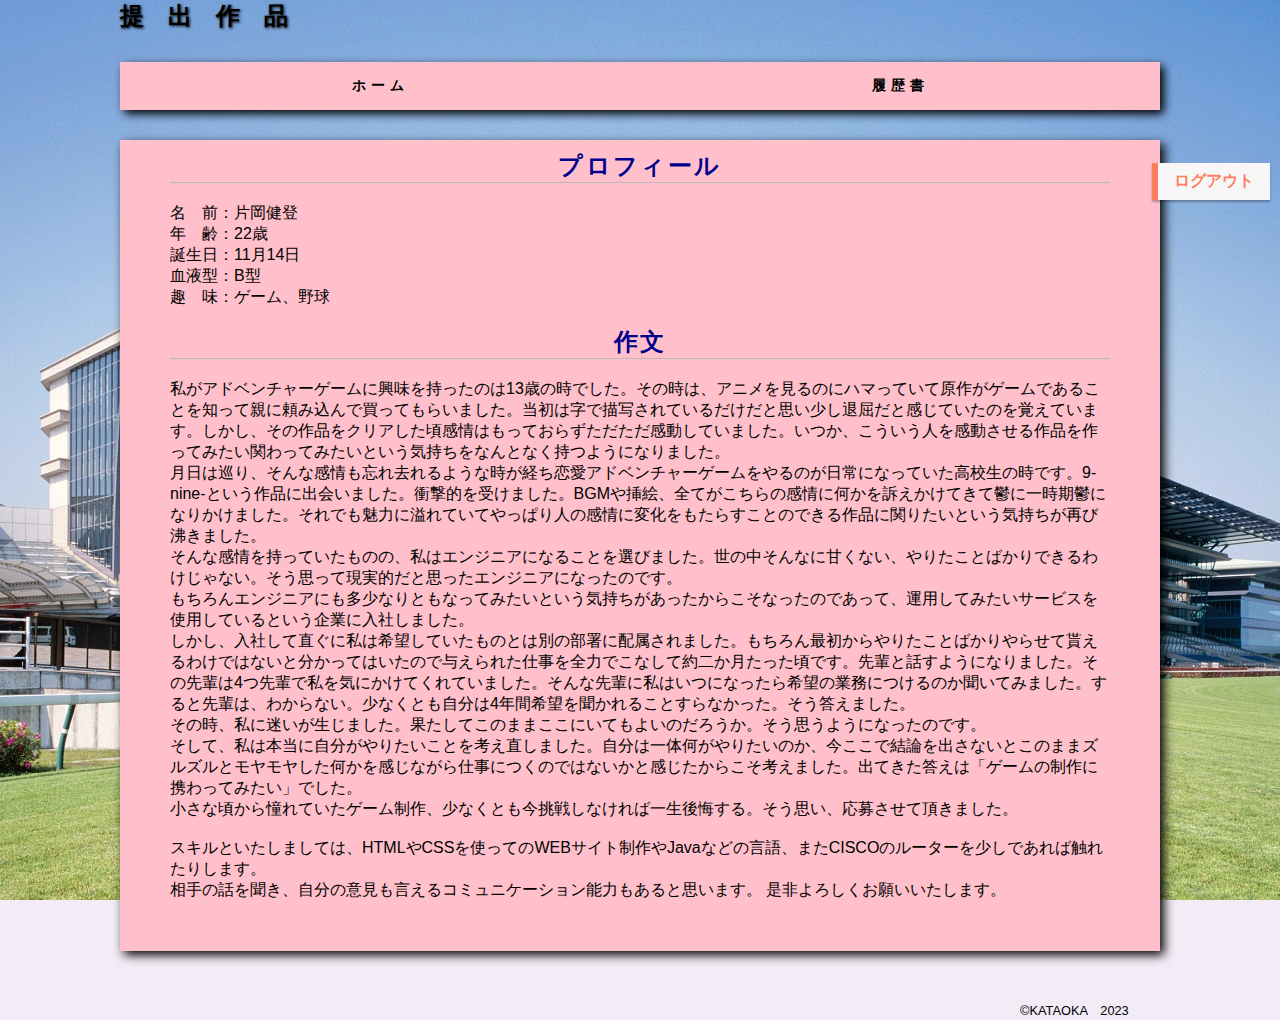
==== index.html @ f49cc72e "Add files via upload" ====
<!DOCTYPE html>
<html lang="ja">

<head>
  <meta charset="UTF-8">
  <title>提出作品</title>

  <link href="css/ress.css" rel="stylesheet" type="text/css">
  <link href="css/style.css" rel="stylesheet" type="text/css">
</head>

<body>
  <div class="wrapper">
    <header class="header_top">
      <h1 id="sample">提出作品</h1>

    </header>
    <div class="main_visual" id="aaa">

      <a href="form2.html"><button class="btn2"> ログアウト</button></a>
      </div>



    <nav class="main_navigation">
      <ul>
        <li><a href="index.html">ホーム</a></li>
        <li><a href="rireki.html">履歴書</a></li>
        

      </ul>
    </nav>


    <article class="article_top">
      <section class="section_top3">

        <div>
        <h1 class="aiai">プロフィール</h1>



        <p>名　前：片岡健登</p>
        <p>年　齢：22歳</p>
        <p>誕生日：11月14日</p>
        <p>血液型：B型</p>
        <p>趣　味：ゲーム、野球</p>
        <p></p>
        <p></p>
        <p></p>
        <br>
        

      </div>
      <div>
        <h1 class="aiai">作文</h1>



        <p>私がアドベンチャーゲームに興味を持ったのは13歳の時でした。その時は、アニメを見るのにハマっていて原作がゲームであることを知って親に頼み込んで買ってもらいました。当初は字で描写されているだけだと思い少し退屈だと感じていたのを覚えています。しかし、その作品をクリアした頃感情はもっておらずただただ感動していました。いつか、こういう人を感動させる作品を作ってみたい関わってみたいという気持ちをなんとなく持つようになりました。
        </p>
        <p>月日は巡り、そんな感情も忘れ去れるような時が経ち恋愛アドベンチャーゲームをやるのが日常になっていた高校生の時です。9-nine-という作品に出会いました。衝撃的を受けました。BGMや挿絵、全てがこちらの感情に何かを訴えかけてきて鬱に一時期鬱になりかけました。それでも魅力に溢れていてやっぱり人の感情に変化をもたらすことのできる作品に関りたいという気持ちが再び沸きました。
        </p>
        <p>そんな感情を持っていたものの、私はエンジニアになることを選びました。世の中そんなに甘くない、やりたことばかりできるわけじゃない。そう思って現実的だと思ったエンジニアになったのです。
        </p>
        <p>もちろんエンジニアにも多少なりともなってみたいという気持ちがあったからこそなったのであって、運用してみたいサービスを使用しているという企業に入社しました。
        </p>
        <p>しかし、入社して直ぐに私は希望していたものとは別の部署に配属されました。もちろん最初からやりたことばかりやらせて貰えるわけではないと分かってはいたので与えられた仕事を全力でこなして約二か月たった頃です。先輩と話すようになりました。その先輩は4つ先輩で私を気にかけてくれていました。そんな先輩に私はいつになったら希望の業務につけるのか聞いてみました。すると先輩は、わからない。少なくとも自分は4年間希望を聞かれることすらなかった。そう答えました。

        </p>
        <p>その時、私に迷いが生じました。果たしてこのままここにいてもよいのだろうか。そう思うようになったのです。
        </p>
        <p>そして、私は本当に自分がやりたいことを考え直しました。自分は一体何がやりたいのか、今ここで結論を出さないとこのままズルズルとモヤモヤした何かを感じながら仕事につくのではないかと感じたからこそ考えました。出てきた答えは「ゲームの制作に携わってみたい」でした。
        </p>
        <p>小さな頃から憧れていたゲーム制作、少なくとも今挑戦しなければ一生後悔する。そう思い、応募させて頂きました。
        </p>
        
        <br>
        <p>スキルといたしましては、HTMLやCSSを使ってのWEBサイト制作やJavaなどの言語、またCISCOのルーターを少しであれば触れたりします。
        </p>
        <p>相手の話を聞き、自分の意見も言えるコミュニケーション能力もあると思います。
          是非よろしくお願いいたします。</p>
        

      </div>
    </section>

    






    </article>

    <footer class="footer_top2">
      <div class="copyright">
        <small>&copy;KATAOKA　2023</small>
      </div>
    </footer>

  </div>



</body>

</html>
---- css/ress.css ----
/*!
 * ress.css • v1.2.2
 * MIT License
 * github.com/filipelinhares/ress
 */

/* # =================================================================
   # Global selectors
   # ================================================================= */

html {
  box-sizing: border-box;
  overflow-y: scroll; /* All browsers without overlaying scrollbars */
  -webkit-text-size-adjust: 100%; /* iOS 8+ */
}

*,
::before,
::after {
  background-repeat: no-repeat; /* Set `background-repeat: no-repeat` to all elements and pseudo elements */
  box-sizing: inherit;
}

::before,
::after {
  text-decoration: inherit; /* Inherit text-decoration and vertical align to ::before and ::after pseudo elements */
  vertical-align: inherit;
}

* {
  padding: 0; /* Reset `padding` and `margin` of all elements */
  margin: 0;
}

/* # =================================================================
   # General elements
   # ================================================================= */

/* Add the correct display in iOS 4-7.*/
audio:not([controls]) {
  display: none;
  height: 0;
}

hr {
  overflow: visible; /* Show the overflow in Edge and IE */
}

/*
* Correct `block` display not defined for any HTML5 element in IE 8/9
* Correct `block` display not defined for `details` or `summary` in IE 10/11
* and Firefox
* Correct `block` display not defined for `main` in IE 11
*/
article,
aside,
details,
figcaption,
figure,
footer,
header,
main,
menu,
nav,
section,
summary {
  display: block;
}

summary {
  display: list-item; /* Add the correct display in all browsers */
}

small {
  font-size: 80%; /* Set font-size to 80% in `small` elements */
}

[hidden],
template {
  display: none; /* Add the correct display in IE */
}

abbr[title] {
  border-bottom: 1px dotted; /* Add a bordered underline effect in all browsers */
  text-decoration: none; /* Remove text decoration in Firefox 40+ */
}

a {
  background-color: transparent; /* Remove the gray background on active links in IE 10 */
  -webkit-text-decoration-skip: objects; /* Remove gaps in links underline in iOS 8+ and Safari 8+ */
}

a:active,
a:hover {
  outline-width: 0; /* Remove the outline when hovering in all browsers */
}

code,
kbd,
pre,
samp {
  font-family: monospace, monospace; /* Specify the font family of code elements */
}

b,
strong {
  font-weight: bolder; /* Correct style set to `bold` in Edge 12+, Safari 6.2+, and Chrome 18+ */
}

dfn {
  font-style: italic; /* Address styling not present in Safari and Chrome */
}

/* Address styling not present in IE 8/9 */
mark {
  background-color: #ff0;
  color: #000;
}

/* https://gist.github.com/unruthless/413930 */
sub,
sup {
  font-size: 75%;
  line-height: 0;
  position: relative;
  vertical-align: baseline;
}

sub {
  bottom: -0.25em;
}

sup {
  top: -0.5em;
}

/* # =================================================================
   # Forms
   # ================================================================= */

input {
  border-radius: 0;
}

/* Apply cursor pointer to button elements */
button,
[type="button"],
[type="reset"],
[type="submit"],
[role="button"] {
  cursor: pointer;
}

/* Replace pointer cursor in disabled elements */
[disabled] {
  cursor: default;
}

[type="number"] {
  width: auto; /* Firefox 36+ */
}

[type="search"] {
  -webkit-appearance: textfield; /* Safari 8+ */
}

[type="search"]::-webkit-search-cancel-button,
[type="search"]::-webkit-search-decoration {
  -webkit-appearance: none; /* Safari 8 */
}

textarea {
  overflow: auto; /* Internet Explorer 11+ */
  resize: vertical; /* Specify textarea resizability */
}

button,
input,
optgroup,
select,
textarea {
  font: inherit; /* Specify font inheritance of form elements */
}

optgroup {
  font-weight: bold; /* Restore the font weight unset by the previous rule. */
}

button {
  overflow: visible; /* Address `overflow` set to `hidden` in IE 8/9/10/11 */
}

/* Remove inner padding and border in Firefox 4+ */
button::-moz-focus-inner,
[type="button"]::-moz-focus-inner,
[type="reset"]::-moz-focus-inner,
[type="submit"]::-moz-focus-inner {
  border-style: 0;
  padding: 0;
}

/* Replace focus style removed in the border reset above */
button:-moz-focusring,
[type="button"]::-moz-focus-inner,
[type="reset"]::-moz-focus-inner,
[type="submit"]::-moz-focus-inner {
  outline: 1px dotted ButtonText;
}

button,
html [type="button"], /* Prevent a WebKit bug where (2) destroys native `audio` and `video`controls in Android 4 */
[type="reset"],
[type="submit"] {
  -webkit-appearance: button; /* Correct the inability to style clickable types in iOS */
}

button,
select {
  text-transform: none; /* Firefox 40+, Internet Explorer 11- */
}

/* Remove the default button styling in all browsers */
button,
input,
select,
textarea {
  background-color: transparent;
  border-style: none;
  color: inherit;
}

/* Style select like a standard input */
select {
  -moz-appearance: none; /* Firefox 36+ */
  -webkit-appearance: none; /* Chrome 41+ */
}

select::-ms-expand {
  display: none; /* Internet Explorer 11+ */
}

select::-ms-value {
  color: currentColor; /* Internet Explorer 11+ */
}

legend {
  border: 0; /* Correct `color` not being inherited in IE 8/9/10/11 */
  color: inherit; /* Correct the color inheritance from `fieldset` elements in IE */
  display: table; /* Correct the text wrapping in Edge and IE */
  max-width: 100%; /* Correct the text wrapping in Edge and IE */
  white-space: normal; /* Correct the text wrapping in Edge and IE */
}

::-webkit-file-upload-button {
  -webkit-appearance: button; /* Correct the inability to style clickable types in iOS and Safari */
  font: inherit; /* Change font properties to `inherit` in Chrome and Safari */
}

[type="search"] {
  -webkit-appearance: textfield; /* Correct the odd appearance in Chrome and Safari */
  outline-offset: -2px; /* Correct the outline style in Safari */
}

/* # =================================================================
   # Specify media element style
   # ================================================================= */

img {
  border-style: none; /* Remove border when inside `a` element in IE 8/9/10 */
}

/* Add the correct vertical alignment in Chrome, Firefox, and Opera */
progress {
  vertical-align: baseline;
}

svg:not(:root) {
  overflow: hidden; /* Internet Explorer 11- */
}

audio,
canvas,
progress,
video {
  display: inline-block; /* Internet Explorer 11+, Windows Phone 8.1+ */
}

/* # =================================================================
   # Accessibility
   # ================================================================= */

/* Hide content from screens but not screenreaders */
@media screen {
  [hidden~="screen"] {
    display: inherit;
  }
  [hidden~="screen"]:not(:active):not(:focus):not(:target) {
    position: absolute !important;
    clip: rect(0 0 0 0) !important;
  }
}

/* Specify the progress cursor of updating elements */
[aria-busy="true"] {
  cursor: progress;
}

/* Specify the pointer cursor of trigger elements */
[aria-controls] {
  cursor: pointer;
}

/* Specify the unstyled cursor of disabled, not-editable, or otherwise inoperable elements */
[aria-disabled] {
  cursor: default;
}

/* # =================================================================
   # Selection
   # ================================================================= */

/* Specify text selection background color and omit drop shadow */

::-moz-selection {
  background-color: #b3d4fc; /* Required when declaring ::selection */
  color: #000;
  text-shadow: none;
}

::selection {
  background-color: #b3d4fc; /* Required when declaring ::selection */
  color: #000;
  text-shadow: none;
}
---- css/style.css ----
@charset "utf-8";
/* CSS Document */

/*****共通部分
***********************************************/
body {
  font-family: "游ゴシック体", YuGothic, "游ゴシック Medium", "Yu Gothic Medium",
    "游ゴシック", "Yu Gothic", sans-serif;
  background: url(../images/.png);
  background: url(../images/105.jpg);
  background-repeat: no-repeat;
  background-size: cover;
  background-attachment: fixed;
  background-position: center center;
  background-repeat: no-repeat;
  z-index: -1;

  background-size: cover;
  background-color: #F3EBF6;
}
.btn{
  color: #000;
  position: fixed;
  bottom: 10px;
  right: 10px;
  margin: 0 0 700px 0;

  background-color: #6495ed;
}
.btn1 {
  color: #000;
  position: inherit;
  bottom: 10px;
  right: 10px;
  margin-left: 1000px;
  background-color: #6495ed;
}

.btn2 {
  display: inline-block;
  padding: 0.5em 1em;
  position: fixed;
  bottom: 10px;
  right: 10px;
  margin: 0 0 690px 0;
  text-decoration: none;
  background: #f7f7f7;
  border-left: solid 6px #ff7c5c;/*左線*/
  color: #ff7c5c;/*文字色*/
  font-weight: bold;
  box-shadow: 0px 2px 2px rgba(0, 0, 0, 0.29);
}

.btn3 {
  display: inline-block;
  padding: 0.5em 1em;
  position: fixed;
  bottom: 10px;
  right: 10px;

  text-decoration: none;
  background: #f7f7f7;
  border-left: solid 6px #ff7c5c;/*左線*/
  color: #ff7c5c;/*文字色*/
  font-weight: bold;
  box-shadow: 0px 2px 2px rgba(0, 0, 0, 0.29);
}

.btn1:active {
  box-shadow: inset 0 0 2px rgba(128, 128, 128, 0.1);
  transform: translateY(2px);
}

.btn4 {
  display: inline-block;
  padding: 7px 20px;
  border-radius: 25px;
  text-decoration: none;
  color: #000;
  font-weight: bold;
  background-image: linear-gradient(45deg, #00ffff 0%, #40e0d0 100%);
  transition: .4s;
  margin-top: 20px;
  margin-left: 30px;
}

.btn4:hover {
  background-image: linear-gradient(45deg, #afeeee 0%, #e0ffff 100%);
}
#sample {
  letter-spacing: 1em;
  color: #000;
}
.wrapper {
  width: 1040px;
  margin: 0 auto;
}

.wrapper1 {
  width: 1040px;
  margin: 0 auto;
}

#form4{
position:relative;
max-width:300px;
margin-bottom:20px;
}
#sbox4{
height:50px;
padding:0 10px;
position:absolute;
left:0;
top:0;
border-radius:25px;
outline:0;
background:#eee;
}
#sbtn4{
height:50px;
width:50px;
position:absolute;
left:250px;
top:0;
background:#7fbfff;
color:#fff;
border:none;
border-radius:0 25px 25px 0;
}
#sbtn4 .fa-search{
font-size:20px;
position:absolute;
top:30%;
left:30%;
}
#sbtn4:hover{
color:#888;
}
/*****ヘッダー*****/
.header_top h1 {
  color: #fff;
  font-size: 24px;
  text-shadow: 1px 1px 3px #000;
}
.header_top h1 span {
  color: #fff;
  font-size: 16px;
}

.tb1 {
  padding-bottom: 15px;
  margin: auto;
}

.tb2 {
  margin-bottom: 15px;
}

/*****メインビジュアル*****/
.main_visual img {

  max-width: 100%;
  height: auto;
  display: block;
  border-top-left-radius: 20px;
  border-top-right-radius: 20px;
  border-bottom-left-radius: 20px;
  border-bottom-right-radius: 20px;
  box-shadow: 4px 4px 10px 0px;
}
.main_visual a {
  text-decoration: none;
  font-weight: bold;
}
#aaa {
  width : 100%;
}
#slideshow {
  position: relative;
  height: 480px;
}
#slideshow IMG {
  position: absolute;
  top: 0;
  left: 0;
  z-index: 8;
  opacity: 0;
}
#slideshow IMG.active {
  z-index: 10;
  opacity: 1;
}
#slideshow IMG.last-active {
  z-index: 9;
}



/*****ナビゲーション*****/

.main_navigation {
  border-radius: 4px;
  box-shadow: 4px 4px 10px 0px;

}
.main_navigation ul {
  list-style: none;
  display: flex;
  justify-content: space-around;
  background-color: rgba(255, 192, 203, 1);
  margin-top: 30px;
}
.main_navigation li {
  width: 25%;
  text-align: center;
}
.main_navigation a {
  padding: 15px 0;
  display: block;
  text-decoration: none;
  color: #000;
  font-size: 14px;
  letter-spacing: 5px;
  font-weight: bold;
}
.main_navigation a:hover {
  background-color: rgba(255, 140, 0, 0.8);
  color: #000;
  transition: all 0.5s;
  width: 100%;
  padding-left: 10px;
}

.main_navigation1 {
  margin: 0px -150px 0px -150px;
  box-shadow: 4px 4px 10px 0px;
}

.main_navigation1 ul {
  list-style: none;
  display: flex;
  justify-content: space-around;
  background-color: rgba(255, 192, 203, 1);
  margin-top: 30px;
}
.main_navigation1 li {
  width: 25%;
  text-align: center;
}
.main_navigation1 a {
  padding: 15px 0;
  display: block;
  text-decoration: none;
  color: #000;
  font-size: 14px;
  letter-spacing: 5px;
  font-weight: bold;
}
.main_navigation1 a:hover {
  background-color: rgba(255, 140, 0, 0.8);
  color: #000;
  transition: all 0.5s;
  width: 100%;
  padding-left: 10px;
}

.main_navigation5 {
  display: inline-block;
  padding: 0.5em 1em;
  text-decoration: none;
  background: #668ad8;

  border-radius: 4px;
  box-shadow: 0px 0px 0px 5px #668ad8;
  border: dashed 1px #FFF;
  margin: 20px 20px 20px 20px ;
}



.main_navigation5 ul {
  list-style: none;
  display: flex;
  justify-content: space-around;
  background-color: rgba(255, 192, 203, 1);
  margin-top: 30px;
}
.main_navigation5 li {
  width: 25%;
  text-align: center;
}
.main_navigation5 a {
  padding: 15px 0;
  display: block;
  text-decoration: none;
  color: #000;
  font-size: 14px;
  letter-spacing: 5px;
  font-weight: bold;
}
.main_navigation5 a:hover {
  background-color: rgba(255, 140, 0, 0.8);
  color: #000;
  transition: all 0.5s;
  width: 100%;
  padding-left: 10px;
  border: dotted 1px #FFF;
}
.div1 {
  columns: 4 20em;
}
.div1 a {
  text-decoration: none;
  color: #000;
}

.div5 {
  display: flex;
  flex-wrap: wrap;
  }


.h4 {
  margin-top: 20px;
}
.items-wrap {
  width: 960px;


  display: flex;
  flex-wrap: wrap;
  /* justify-content: space-between; */
  justify-content: space-around;
}

.table1 {
  margin-top: 20px;
}

.caption1 {
  font-weight: bold;
}

.td1 {
  background-color: #87cefa;
}
.td2 {
  background-color: #ffb6c1;
}

.tr1 {
  background-color: #90ee90;
}

.white {
  background-color: #ffffff;
}

.black {
  background-color: #000000;
}

.black1 {
  color: #ffffff;
}

.red {
  background-color: #ff0000;
}

.blue {
  background-color: #0000ff;
}

.yellow {
  background-color: #ffff00;
}

.green {
  background-color: #3cb371;
}

.orange {
  background-color: #ffa500;
}

.pink {
  background-color: #ff00ff;
}

.lemon {
  background-color: #fffacd;
}

.cyan {
  background-color: #e0ffff;
}

.tan {
  background-color: #d2b48c;
}

.gs {
  background-color: #dda0dd;
}
/*****フッター*****/
.footer_top {
  display: table;
  margin-top: 15px;
  width: 100%;
  height: 200px;
  text-align: center;
  background-color: rgba(255, 192, 203, 1);
}
.footer_top .copyright {
  display: table-cell;
  vertical-align: middle;
  color: #00008b;
  font-size: 14px;
  font-weight: bold;
  letter-spacing: 0.2em;/*1mは14px*/
}

.footer_top2 {
  margin-left: 900px;
}

/*****メインコンテンツ・トップページ
***********************************************/

.article_top {
  margin: 30px auto 0;
  display: flex;
  flex-wrap: wrap;
  justify-content: space-between;
}

.article_top1 {
  margin: 30px auto 0;
  display: flex;
  flex-direction: row;
  justify-content: space-between;
}
.article_top2 {
  margin: 30px 0 0;
  display: flex;
  flex-direction: row;
  justify-content: space-between;
}

.section_top5 {
  align-self: flex-start;
  padding: 2.5%;
  margin-bottom: 30px;
  background-color: rgba(255, 192, 203, 1);
  box-shadow: 4px 4px 10px 0px;
}
.section_top5 h1 {
  font-size: 24px;
  color: #00008b;
  letter-spacing: 0.1em;
  border-bottom: 1px solid #bababa;
  margin-bottom: 20px;
}
.section_to5 p {
  color: #00008b;
  line-height: 1.75;
  margin-bottom: 20px;
}
.section_top5 .btn {
  color: #00008b;
  background-color: #3998a7;
  padding: 10px 30px;
  border-radius: 5px;
  letter-spacing: 0.3em;
  text-decoration: none;
}
.section_top5 .btn:hover {
  background-color: #000000;
  transition: all 0.5s;
  color: #ffffff;
}
#btn2 {
  font-weight: bold;
}

.section_top1 {
padding: 10px 50px 50px 50px;
margin: 0 auto 50px auto;
  background-color: rgba(255, 192, 203, 1);
}

.section_top2 h1 {
  font-size: 24px;
  color: #00008b;
  letter-spacing: 0.1em;
  border-bottom: 1px solid #bababa;
  margin-bottom: 20px;
}

.section_top2 {
  padding: 10px 50px 50px 50px;
  margin: 0px -200px 50px -200px;
  background-color: rgba(255, 192, 203, 1);
  box-shadow: 4px 4px 10px 0px;

}

.section_top1 h1 {
  font-size: 24px;
  color: #00008b;
  letter-spacing: 0.1em;
  border-bottom: 1px solid #bababa;
  margin-bottom: 20px;
}

.section_top3 h1 {
  font-size: 24px;
  color: #00008b;
  letter-spacing: 0.1em;
  border-bottom: 1px solid #bababa;
  margin-bottom: 20px;
}

.section_top3 {

  padding: 10px 50px 50px 50px;
  margin: 0 auto 50px auto;

  background-color: rgba(255, 192, 203, 1);
  box-shadow: 4px 4px 10px 0px;
}

.table2 {
  margin: 10px auto 0 auto;
}

.table3 {
  margin: 50px auto 0 auto;
}

.section_top4 h1 {
  font-size: 24px;
  color: #00008b;
  letter-spacing: 0.1em;
  border-bottom: 1px solid #bababa;
  margin-bottom: 20px;
}

.section_top4 {
  margin: 0 auto 50px auto;
  width: 48.5%;
  padding: 2.5%;
  margin-bottom: 30px;
  background-color: rgba(255, 192, 203, 1);
  box-shadow: 4px 4px 10px 0px;
}
.section_top4 a {
  text-decoration: none;
  color: #000;

}


.div2 {
  flex-direction: row;
}

.img1 {
  width: 48%;
  float: left;
  margin-right: 1em;
  margin-bottom: 1em;
}

.iframe {
  width: 48%;
  float: right;
  margin-left: 1em;
  margin-bottom: 1em;
}
.div3 {
  align-self: flex-start;
}
.profile {
  align-self: flex-start;
}


.items-reverse .btn2 {
  margin-top: 10px;
  font-weight: bold;
  color: #000000;
  background-color: #3998a7;
  padding: 10px 30px;
  border-radius: 5px;
  letter-spacing: 0.3em;
  text-decoration: none;
  text-align: center;
}
.items-reverse .btn2:hover {
  background-color: #000000;
  transition: all 0.5s;
  color: #ffffff;
}

.section_top img {
  width: 100%;
  margin-bottom: 10px;
}
.section_top iframe {
  width: 100%;
  margin-bottom: 10px;
}

.top-media {
    display: flex;
    justify-content: center;
    margin: 60px auto 80px;
    @include mq-mb {
        display: block;
        margin: 50px auto 60px;
    }

    .news {
        width: 100%;
        padding: 40px 40px 0 50px;
        @include mq-pc {
            max-width: 590px;
        }
        @include mq-mb {
            padding: 0 20px 60px;
        }
        .list {
            height: 330px;
            margin-bottom: 30px;
            padding: 0;
            overflow: scroll;
            -ms-overflow-style: none;
            scrollbar-width: none;
            &::-webkit-scrollbar {
                display: none;
            }
        }
    }


#twitter-timeline {

}
.twitter {

    width: 100%;

    @include mq-pc {
        max-width: 470px;
    }

    &__inner {
        padding: 40px 20px 30px;

        border-radius: 30px;

    }
}
}

.topp {
  margin: auto;
}
.twitter-timeline {
 background-color: #ffffff;

 margin-right: 200px;


}

.topp .btn {
  border-radius: 50px;
  background: rgba(255, 165, 0, 0.8);
  text-align: center;
  display: inline-block;
  color: #ffffff;
  padding: 13px;
  font-size: 1.3rem;
  font-weight: bold;
  letter-spacing: 0.05em;
  width: 100%;
  height: 100%;
  &:after {
      content: '';

      width: 30px;
      height: 30px;
      position: absolute;
      right: 10px;
      top: 50%;
      transform: translateY(-50%);
  }
}
.topp .btn:hover {

  background-color: #000000;
  border-radius: 50px;
  color: #3998a7;
  transition: all 1.0s;
  width: 100%;
  font-weight: bold;
}




/*****メインコンテンツ・ディスコグラフィー
***********************************************/

.aaa {
  color: #000000;
  text-align: center;
  font-size: 50px;
  letter-spacing: 0.5em;
  margin: 30px 0 10px 0;
}
.hr1 {
  border-top: 5px solid #4169e1;
}
.hr2 {
  border-top: 2px solid #008080;
}
.aiai {
  text-align: center;
}
.main {
  background-color: rgba(127, 255, 212, 0.5);
  padding-bottom: 20px;
}
.items-reverse {
  width: 960px;
  margin: auto;
}
.items-reverse .item {
  display: flex;
  justify-content: space-between;
  margin: 50px 0 0 0;
}
.items-reverse .item-img {
  width: 48%;
}
.items-reverse .item-img img {
  width: 100%;
}
.items-reverse .item-body {
  width: 48%;
}
.items-reverse .item:nth-child(odd) {
  /* 奇数odd・偶数even */
  flex-direction: row-reverse;
}
.op {
  margin-top: 30px;
  font-size: 20px;
  font-weight: bold;
}
.btn-link f-en btn-view mt-30 {
  font-weight: bold;
  line-height: 1.75;
}
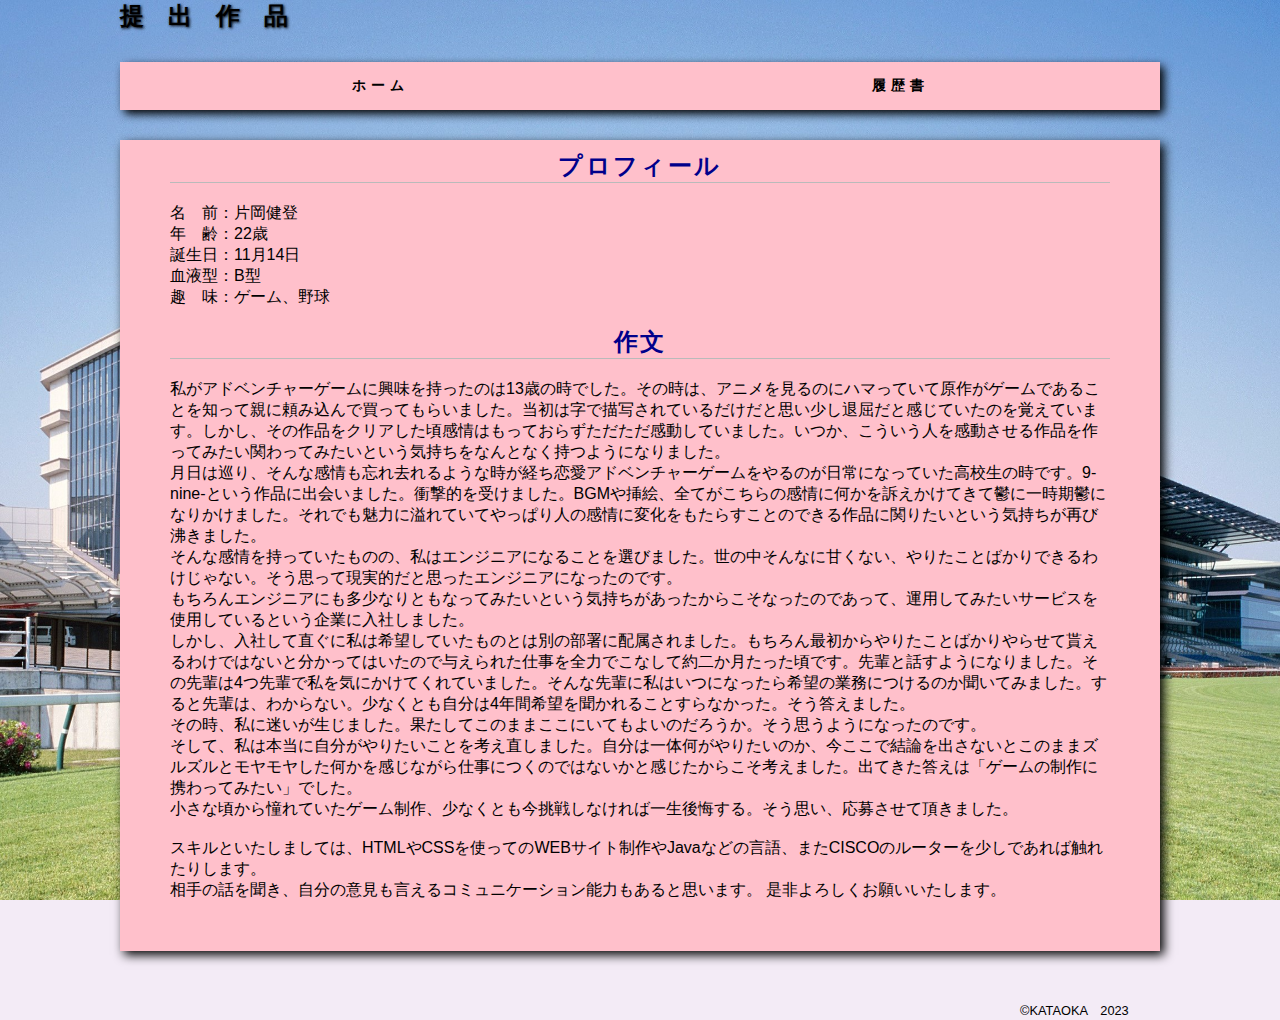
==== commit 719880b3: "Update index.html" ====
--- a/index.html
+++ b/index.html
@@ -17,7 +17,7 @@
     </header>
     <div class="main_visual" id="aaa">
 
-      <a href="form2.html"><button class="btn2"> ログアウト</button></a>
+      
       </div>
 
 
